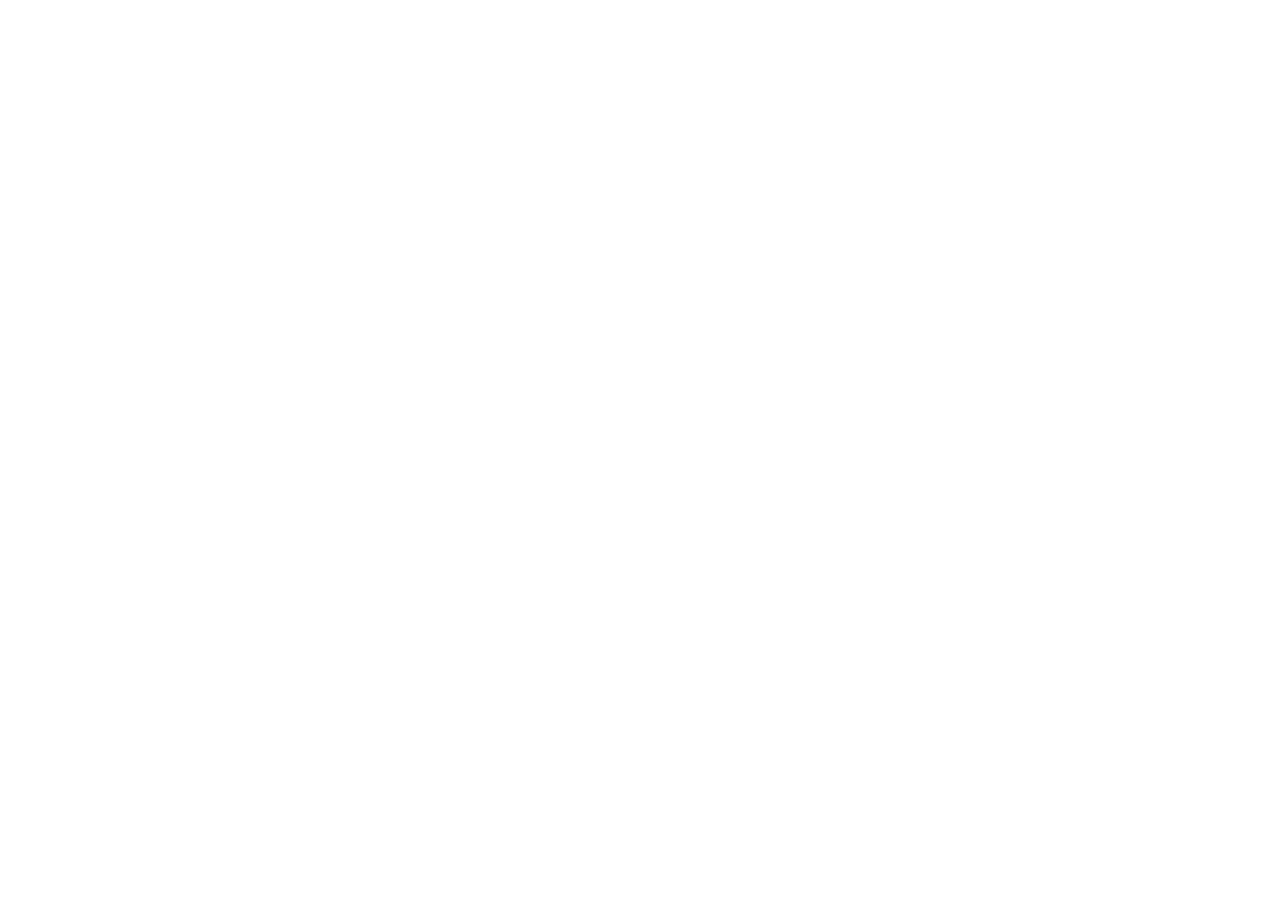
==== index.html @ 1c8adf23 "latest changes" ====
<!DOCTYPE html>
<html>


<head>
	<script src="https://unpkg.com/konva@7.1.3/konva.min.js">	</script>
	<script src="https://unpkg.com/face-api.js@0.22.2/dist/face-api.min.js">	</script>
	<script src="js/faceDetectionControls.js">	</script>
	<link rel="stylesheet" href="styles.css">
	<link rel="stylesheet" href="https://cdnjs.cloudflare.com/ajax/libs/materialize/0.100.2/css/materialize.css">
	<script type="text/javascript" src="https://code.jquery.com/jquery-2.1.1.min.js">	</script>
	<script src="https://cdnjs.cloudflare.com/ajax/libs/materialize/0.100.2/js/materialize.min.js">	</script>
	<script src="https://unpkg.com/konva@7.1.3/konva.min.js">	</script>
  <script src="js/welcome.js">	</script>
	<script src="js/pipe.js">	</script>
	<script src="js/runGame.js">	</script>
  <script src="js/runFaceDetection.js">	</script>
  <meta name="viewport" content="width=device-width, initial-scale=1">


	<meta charset="utf-8" />
	<title>Flappy Bird</title>
	<style>
		body {
			margin: 0;
			padding: 0;
			overflow: hidden;
			background-color: #ffffff;
		}
	</style>

<!-- Appzi: Capture Insightful Feedback -->
<script async src="https://w.appzi.io/w.js?token=8XFnN"></script>
<!-- End Appzi -->

<!-- Global site tag (gtag.js) - Google Analytics -->
<script async src="https://www.googletagmanager.com/gtag/js?id=G-BGTE1MCQTY"></script>
<script>
  window.dataLayer = window.dataLayer || [];
  function gtag(){dataLayer.push(arguments);}
  gtag('js', new Date());

  gtag('config', 'G-BGTE1MCQTY');
</script>

</head>

<body>
	<video onloadedmetadata="onPlay(this)" id="inputVideo" autoplay muted playsinline></video>
	<canvas id="overlay"></canvas>
	<div id="container">
	</div>



</body>

<script>

//    function updateResults() {}

    $(document).ready(function() {
      initFaceDetectionControls()
      runFaceDetection()
    })

      var windowWidth = window.innerWidth;
      var windowHeight = window.innerHeight;
      var videoWidth;
      var videoHeight;
    

      

      var stage = new Konva.Stage({
        container: 'container',
        width: windowWidth,
        height: windowHeight,
      });
       
      window.sizeGame = function sizeGame() {

        const marginDiv = $('#inputVideo').get(0).getBoundingClientRect();
        windowWidth = marginDiv.width;
        windowHeight = marginDiv.height;
        stage.width(marginDiv.width);
        stage.height(marginDiv.height);
      /* stage.container().style.position = 'absolute';
        stage.container().style.top = '0';
        stage.container().style.left = '0';
        stage.container().style.top   = marginDiv.top;
        stage.container().style.left  = marginDiv.left + window.scrollX;
        stage.container().style.width = marginDiv.width;
        stage.container().style.height = marginDiv.height;
  */
        windowWidth = marginDiv.width;
        windowHeight = marginDiv.height;
        videoWidth = windowWidth;
        videoHeight = windowHeight;

      }   
      var layer = new Konva.Layer();

      stage.add(layer);

      var layerWelcome = new Konva.Layer();

      stage.add(layerWelcome);

      // Set up Flappy 
      var flappyY = 50;
      var flappyX = 0.25 * windowWidth;
      var flappyW = 0.05 * windowWidth; // 42
      var flappyH = 0.05 * windowHeight; // 35
      var imageObj = new Image();
      var flappy;
      imageObj.onload = function () {
        flappy = new Konva.Image({
          x: 0.25*windowWidth,
          y: flappyY,
          image: imageObj,
          width: flappyW,
          height: flappyH,
        });
        layer.add(flappy);
        layer.batchDraw();
      };

      imageObj.src = 'Squareyduck.png';

      document.addEventListener("keydown", keyHandler, false);
      function keyHandler(e) {
        if(e.key == "Up" || e.key == "ArrowUp") {
          flappy.y(flappy.y()-10);
        }
        else if(e.key == "Down" || e.key == "ArrowDown") {
          flappy.y(flappy.y()+10);

        }
        //console.log("keyHandler" + flappy.y());
        layer.batchDraw();

      }
</script>

</html>
---- styles.css ----
.page-container {
  left: 0;
  right: 0;
  margin: auto;
  margin-top: 20px;
  /*padding-left: 280px;*/
  display: inline-flex !important;
}
/*
@media only screen and (max-width : 992px) {
  .page-container {
    padding-left: 0;
    display: flex !important;
  }
}
*/

#navbar {
  position: absolute;
  top: 20px;
  left: 20px;
}
/*
.center-content {
  display: flex;
  flex-direction: column;
  justify-content: center;
  align-items: center;
  flex-wrap: wrap;
}
*/

.side-by-side {
  display: flex;
  justify-content: center;
  align-items: center;
}
.side-by-side >* {
  margin: 0 5px;
}

.bold {
  font-weight: bold;
}

.margin-sm {
  margin: 5px;
}

.margin {
  margin: 20px;
}

.button-sm {
  padding: 0 10px !important;
}

.pad-sides-sm {
  padding: 0 8px !important;
}

#github-link {
  display: flex !important;
  justify-content: center;
  align-items: center;
  border-bottom: 1px solid;
  margin-bottom: 10px;
}

#overlay, .overlay {
  position: absolute;
  top: 0;
  left: 0;
}

#facesContainer canvas {
  margin: 10px;
}

input[type="file"]::-webkit-file-upload-button {
    background: #26a69a;
    border: 1px solid gray;
    cursor: pointer;
    color: #fff;
    border-radius: .2em;
}

/* Fortes New Stuff */
body {
  display: grid;
  grid-template-columns: min-content;
  grid-template-rows: min-content;
}

body video, body #container, body #overlay {
  grid-column: 1;
  grid-row: 1;
  display: block !important;
  position: static !important;
}

/*video {
  height: 100vh;
}*/
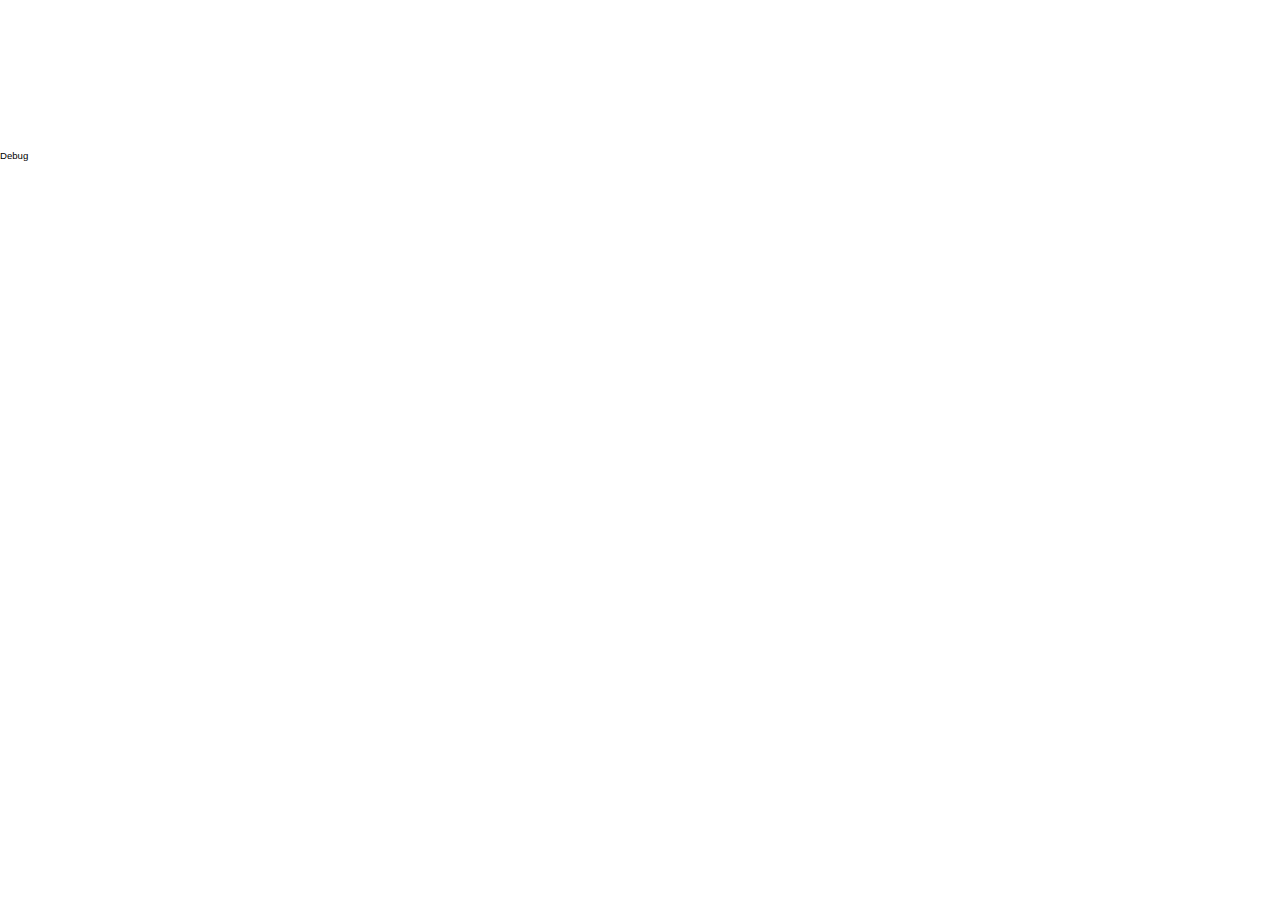
==== commit 577ff898: "HTML transition in progress. Committing before cleaning out the Konva based instructions." ====
--- a/index.html
+++ b/index.html
@@ -7,15 +7,12 @@
 	<script src="https://unpkg.com/face-api.js@0.22.2/dist/face-api.min.js">	</script>
 	<script src="js/faceDetectionControls.js">	</script>
 	<link rel="stylesheet" href="styles.css">
-	<link rel="stylesheet" href="https://cdnjs.cloudflare.com/ajax/libs/materialize/0.100.2/css/materialize.css">
+  <link rel="stylesheet" href="https://cdnjs.cloudflare.com/ajax/libs/materialize/0.100.2/css/materialize.css">
 	<script type="text/javascript" src="https://code.jquery.com/jquery-2.1.1.min.js">	</script>
 	<script src="https://cdnjs.cloudflare.com/ajax/libs/materialize/0.100.2/js/materialize.min.js">	</script>
 	<script src="https://unpkg.com/konva@7.1.3/konva.min.js">	</script>
-  <script src="js/welcome.js">	</script>
-	<script src="js/pipe.js">	</script>
-	<script src="js/runGame.js">	</script>
-  <script src="js/runFaceDetection.js">	</script>
-  <meta name="viewport" content="width=device-width, initial-scale=1">
+	<script src="https://cdn.coda.io/external/scratch/api-sdks/coda-browser-sdk-001.js">	</script>
+	<meta name="viewport" content="width=device-width, initial-scale=1">
 
 
 	<meta charset="utf-8" />
@@ -29,33 +26,66 @@
 		}
 	</style>
 
-<!-- Appzi: Capture Insightful Feedback -->
-<script async src="https://w.appzi.io/w.js?token=8XFnN"></script>
-<!-- End Appzi -->
-
-<!-- Global site tag (gtag.js) - Google Analytics -->
-<script async src="https://www.googletagmanager.com/gtag/js?id=G-BGTE1MCQTY"></script>
-<script>
-  window.dataLayer = window.dataLayer || [];
+	<!-- Appzi: Capture Insightful Feedback -->
+	<script async src="https://w.appzi.io/w.js?token=8XFnN">
+	</script>
+	<!-- End Appzi -->
+
+	<!-- Global site tag (gtag.js) - Google Analytics -->
+	<script async src="https://www.googletagmanager.com/gtag/js?id=G-BGTE1MCQTY">
+	</script>
+	<script>
+		window.dataLayer = window.dataLayer || [];
   function gtag(){dataLayer.push(arguments);}
   gtag('js', new Date());
 
   gtag('config', 'G-BGTE1MCQTY');
-</script>
+
+	</script>
 
 </head>
 
+<script src="js/script.js"></script>
+
 <body>
-	<video onloadedmetadata="onPlay(this)" id="inputVideo" autoplay muted playsinline></video>
-	<canvas id="overlay"></canvas>
-	<div id="container">
+	<video class='video' onloadedmetadata="onPlay(this)" id="inputVideo" autoplay muted playsinline></video>
+	<canvas class='video' id="overlay"></canvas>
+	<div class='konvaContainer' id="konvaContainer">
 	</div>
-
-
+	<div class='instructions' id='instructions'>
+
+		<div id = 'instructionTitle'>Welcome</div>
+		<div id = 'instructionDetailText'>Do pushups to stay in between the pipes. Press start to begin.</div>
+    <div id = 'instructionButtonDiv'>
+      <button id = 'instructionButton'>Start</button>
+    </div>    
+    <div class = 'scoreForm' id='scoreForm'>
+      <form id="recordForm" method="post" target="hiddenFrame">
+        <h1 class = "formLabel">Name:</h1><input id="NameInput" class ="formInput" name="Name">
+        <h1 class = "formLabel">Email:</h1><input id="EmailInput" class ="formInput" type="email" name="Email" >
+        <h1 class = "formLabel">Feedback:</h1><input id="FeedbackInput" class ="formInput" name="Feedback" >
+      </form>
+
+      <div id="buttonRow">
+        <button id="submitButton" class = "formButton">Submit</button>
+        <button id="skipButton" class = "formButton">Skip</button>
+      </div>
+      
+    </div>
+  </div>
+  <div id = "debug">Debug</div>
+  <script src="js/setup.js"></script>
+	<script src="js/welcome.js">	</script>
+	<script src="js/pipe.js">	</script>
+	<script src="js/runGame.js">	</script>
+	<script src="js/runFaceDetection.js">	</script>
+
+<script src = "js/form.js"></script>
 
 </body>
 
 <script>
+  
 
 //    function updateResults() {}
 
@@ -64,8 +94,10 @@
       runFaceDetection()
     })
 
-      var windowWidth = window.innerWidth;
-      var windowHeight = window.innerHeight;
+      //var windowWidth = window.innerWidth;
+      //var windowHeight = window.innerHeight;
+      var windowWidth = getComputedStyle(document.documentElement).width;
+      var windowHeight = getComputedStyle(document.documentElement).height;
       var videoWidth;
       var videoHeight;
     
@@ -73,18 +105,34 @@
       
 
       var stage = new Konva.Stage({
-        container: 'container',
+        container: 'konvaContainer',
         width: windowWidth,
         height: windowHeight,
       });
        
       window.sizeGame = function sizeGame() {
-
-        const marginDiv = $('#inputVideo').get(0).getBoundingClientRect();
-        windowWidth = marginDiv.width;
-        windowHeight = marginDiv.height;
-        stage.width(marginDiv.width);
-        stage.height(marginDiv.height);
+        
+        //windowWidth = window.innerWidth;
+        //windowHeight = window.innerHeight;
+        //windowWidth = getComputedStyle(document.documentElement).width;
+        //windowHeight = getComputedStyle(document.documentElement).height;
+
+        // New code from Fil
+        /*
+        const videoEl = document.querySelector('#inputVideo');
+        videoEl.style.cssText = `width:${windowWidth}px; height: ${windowHeight}px`;
+        const overlayDiv = document.querySelector('#overlay');
+        overlayDiv.style.cssText = `width:${windowWidth}px; height: ${windowHeight}px`;
+        */
+
+
+        // MARGIN DIV APPROACH
+        //const marginDiv = $('#inputVideo').get(0).getBoundingClientRect();
+        //windowWidth = marginDiv.width;
+        //windowHeight = marginDiv.height;
+        //stage.width(marginDiv.width);
+        // stage.height(marginDiv.height);
+
       /* stage.container().style.position = 'absolute';
         stage.container().style.top = '0';
         stage.container().style.left = '0';
@@ -93,39 +141,64 @@
         stage.container().style.width = marginDiv.width;
         stage.container().style.height = marginDiv.height;
   */
-        windowWidth = marginDiv.width;
-        windowHeight = marginDiv.height;
-        videoWidth = windowWidth;
-        videoHeight = windowHeight;
+        //windowWidth = marginDiv.width;
+        //windowHeight = marginDiv.height;
+
+        // Size everything to the video size
+        
+
+        // Set based on Window dimensions
+        // stage.width(windowWidth);
+        // stage.height(windowHeight);
+        // videoWidth = windowWidth;
+        // videoHeight = windowHeight;
+        
+        videoWidth = document.querySelector('#inputVideo').videoWidth;
+        videoHeight = document.querySelector('#inputVideo').videoHeight;
+        stage.width(Math.min(videoWidth, window.innerWidth));
+        stage.height(Math.min(videoHeight, window.innerHeight));
+        if (videoWidth > 0)  {instructions.style.width = Math.min(videoWidth, window.innerWidth) +"px" }
+        else                 {instructions.style.width = window.innerWidth + "px";}
+        
+        updateDebug();
 
       }   
+
+      document.querySelector('#inputVideo').addEventListener('resize', window.sizeGame);
+      window.onresize = window.sizeGame;
+
+
       var layer = new Konva.Layer();
 
       stage.add(layer);
 
-      var layerWelcome = new Konva.Layer();
-
-      stage.add(layerWelcome);
+      //var layerWelcome = new Konva.Layer();
+      //stage.add(layerWelcome);
 
       // Set up Flappy 
       var flappyY = 50;
-      var flappyX = 0.25 * windowWidth;
-      var flappyW = 0.05 * windowWidth; // 42
-      var flappyH = 0.05 * windowHeight; // 35
+      var flappyX = 0.25 * window.innerWidth;
+      var flappyW = 0.05 * window.innerWidth; // 42
+      var flappyH = 0.05 * window.innerHeight; // 35
       var imageObj = new Image();
       var flappy;
+
+
+
       imageObj.onload = function () {
         flappy = new Konva.Image({
-          x: 0.25*windowWidth,
+          x: 0.25*window.innerWidth,
           y: flappyY,
           image: imageObj,
           width: flappyW,
           height: flappyH,
         });
+        //flappy.id('flappyID');
+        //var flappyEl = document.getElementById("flappyID");
+        //flappyEl.style.zIndex = "11";
         layer.add(flappy);
         layer.batchDraw();
       };
-
       imageObj.src = 'Squareyduck.png';
 
       document.addEventListener("keydown", keyHandler, false);
--- a/styles.css
+++ b/styles.css
@@ -101,4 +101,147 @@
 
 /*video {
   height: 100vh;
-}*/+}*/
+
+#debug {
+  font-size: 60%;
+  //width: 100%;
+}
+
+.video {
+  // width: 100%;
+  //height: 100%;
+  //top: 0;
+  //left: 0; 
+  position: absolute;
+  /*object-fit: cover;*/
+  -webkit-transform: scaleX(-1);
+  transform: scaleX(-1);
+}
+
+.instructions {
+  position: absolute;
+  text-align: center;
+}
+
+.konvaContainer {
+  position: absolute;
+
+}
+
+.scoreForm {
+  //width: 50%;
+  height: 50%;
+  z-index: 9;
+  //left: 25%;
+  //top: 25%;
+  display: none;
+}
+
+.instructions {
+  //width: 50%;
+  //height: 50%;
+  z-index: 8;
+  //left: 25%;
+  //top: 25%;
+  display: none;
+  width: 100%;
+}
+
+#instructionTitle {
+  font-size: 300%;
+  color: #ffffff;
+  font-weight: bold;
+  margin-top: 5%;
+}
+
+#instructionDetailText {
+  font-size: 200%;
+  color: #ffffff;
+  margin-top: 1%;
+
+}
+
+#instructionButtonDiv {
+    position: center;
+    display: flex;
+    justify-content: center;
+    margin-top: 5%;
+}
+#instructionButton {
+    width: 150px;
+    height: 50px;
+    border-width: 0px;
+    border-radius: 10px;
+    margin: 10px;
+    font-size: 20px;
+    background-color: #79A9CD;
+    border: #79A9CD;
+    color: #ffffff;
+
+}
+
+#recordForm {
+  margin-left: 10px;
+  margin-right: auto;
+  margin-top: 10px;
+  padding: 15px;
+  align-items: top;
+  //grid-template-columns: 250px auto;
+  //grid-template-rows: 50px 50px;
+  grid-gap: 10px;
+  font-size: 100%;
+  background-color: #79A9CD;
+  border-radius: 10px;
+}
+
+.formInput {
+  height: 40px;
+  font-size: 20px;
+  background-color: white !important;
+}
+#FeedbackInput {
+  height:100px;
+  background-color: white;  
+}
+
+#NameInput {
+  height:40px;
+  background-color: white;}
+
+#EmailInput {
+  height:40px;
+  background-color: white;
+}
+
+#buttonRow {
+  display: flex;
+  justify-content: space-between; /* not center */
+  align-items: center;
+}
+
+.formButton {
+  margin: 10px;
+  position: center;
+  width: 100px;
+  height: 50px;
+  font-size: 20px;
+  background-color: #79A9CD;
+  border-radius: 10px;
+  border: #79A9CD;
+  color: #ffffff;
+}
+
+.formLabel {
+  font-size: 20px;
+  font-weight: normal;
+  padding: 0px;
+  margin: 0px;
+  width: 50px;
+  color: #ffffff;
+}
+
+* {
+  font-family: Arial;
+}
+
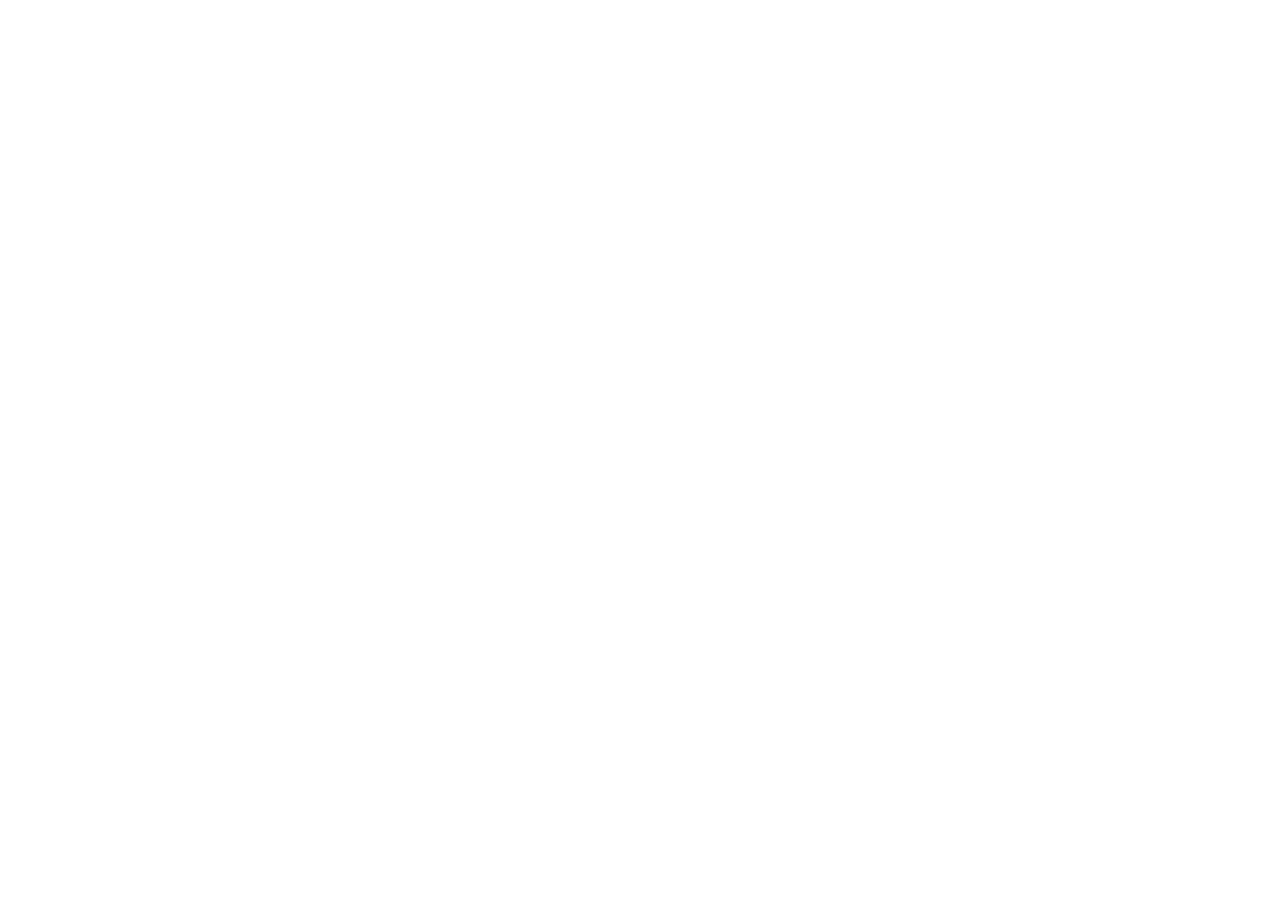
==== commit 2d5916eb: "committing with pong and brick breaker" ====
--- a/index.html
+++ b/index.html
@@ -1,7 +1,5 @@
 <!DOCTYPE html>
 <html>
-
-
 <head>
 	<script src="https://unpkg.com/konva@7.1.3/konva.min.js">	</script>
 	<script src="https://unpkg.com/face-api.js@0.22.2/dist/face-api.min.js">	</script>
@@ -16,7 +14,7 @@
 
 
 	<meta charset="utf-8" />
-	<title>Flappy Bird</title>
+	<title>PlayAR</title>
 	<style>
 		body {
 			margin: 0;
@@ -27,7 +25,7 @@
 	</style>
 
 	<!-- Appzi: Capture Insightful Feedback -->
-	<script async src="https://w.appzi.io/w.js?token=8XFnN">
+	<!--script async src="https://w.appzi.io/w.js?token=8XFnN">
 	</script>
 	<!-- End Appzi -->
 
@@ -40,13 +38,8 @@
   gtag('js', new Date());
 
   gtag('config', 'G-BGTE1MCQTY');
-
 	</script>
-
 </head>
-
-<script src="js/script.js"></script>
-
 <body>
 	<video class='video' onloadedmetadata="onPlay(this)" id="inputVideo" autoplay muted playsinline></video>
 	<canvas class='video' id="overlay"></canvas>
@@ -56,28 +49,59 @@
 
 		<div id = 'instructionTitle'>Welcome</div>
 		<div id = 'instructionDetailText'>Do pushups to stay in between the pipes. Press start to begin.</div>
+    <div class = 'chooseGame' id = 'chooseGame'>
+      <button id = 'flappyBird' class="gameOptions" onclick="startFlappyGame"><img class="gameImages" src = 'flappyBirdIcon.png'/></button>
+      <button id = 'pong' class="gameOptions" onclick="startFlappyGame"><img class="gameImages" src = 'pongIcon.png'/></button>
+      <button id = 'brickBreaker' class="gameOptions" onclick="startFlappyGame"><img class="gameImages" src = 'brickBreaker.png'/></button> 
+    </div>
     <div id = 'instructionButtonDiv'>
       <button id = 'instructionButton'>Start</button>
     </div>    
     <div class = 'scoreForm' id='scoreForm'>
       <form id="recordForm" method="post" target="hiddenFrame">
-        <h1 class = "formLabel">Name:</h1><input id="NameInput" class ="formInput" name="Name">
-        <h1 class = "formLabel">Email:</h1><input id="EmailInput" class ="formInput" type="email" name="Email" >
-        <h1 class = "formLabel">Feedback:</h1><input id="FeedbackInput" class ="formInput" name="Feedback" >
+        <h1 class = "formLabel">Name:</h1><textarea id="NameInput" class ="formInput" name="Name"></textarea>
+        <h1 class = "formLabel">Email:</h1><textarea id="EmailInput" class ="formInput" type="email" name="Email" ></textarea>
+        <h1 class = "formLabel">Feedback:</h1><textarea id="FeedbackInput" class ="formInput" name="Feedback" ></textarea>
       </form>
 
       <div id="buttonRow">
+        <button id="skipButton" class = "formButton">Skip</button>
         <button id="submitButton" class = "formButton">Submit</button>
-        <button id="skipButton" class = "formButton">Skip</button>
       </div>
       
     </div>
   </div>
-  <div id = "debug">Debug</div>
+  
+  <!--div class = "scrolling text"  id = "scrolling text">
+    <marquee behavior="scroll" BGCOLOR=#79A9CD loop="infinite" scrollamount = "20" direction = "right">
+      <span>Good job!</span>
+      <span>You can do it! </span>
+      <span>Keep Going! </span>
+      <span>You're gonna win! </span>
+      <span>Hooray!!!! </span>
+      <span>I belive in you! </span>
+      <span>Good job!</span>
+      <span>You can do it! </span>
+      <span>Keep Going! </span>
+      <span>You're gonna win! </span>
+      <span>Hooray!!!! </span>
+      <span>I belive in you! </span>
+      <span>Good job!</span>
+      <span>You can do it! </span>
+      <span>Keep Going! </span>
+      <span>You're gonna win! </span>
+      <span>Hooray!!!! </span>
+      <span>I belive in you! </span>
+    </marquee-->
+    
+  </div>
+  <div id = "debug"></div>
   <script src="js/setup.js"></script>
 	<script src="js/welcome.js">	</script>
 	<script src="js/pipe.js">	</script>
-	<script src="js/runGame.js">	</script>
+  <script src="js/brick.js"></script>
+	<script src="js/runGameFlappy.js">	</script>
+  <script src = "js/pong.js"></script>
 	<script src="js/runFaceDetection.js">	</script>
 
 <script src = "js/form.js"></script>
@@ -85,17 +109,16 @@
 </body>
 
 <script>
+
+    var version;
   
-
-//    function updateResults() {}
-
     $(document).ready(function() {
       initFaceDetectionControls()
       runFaceDetection()
     })
 
-      //var windowWidth = window.innerWidth;
-      //var windowHeight = window.innerHeight;
+      version = "PlayAR";
+    
       var windowWidth = getComputedStyle(document.documentElement).width;
       var windowHeight = getComputedStyle(document.documentElement).height;
       var videoWidth;
@@ -111,57 +134,18 @@
       });
        
       window.sizeGame = function sizeGame() {
-        
-        //windowWidth = window.innerWidth;
-        //windowHeight = window.innerHeight;
-        //windowWidth = getComputedStyle(document.documentElement).width;
-        //windowHeight = getComputedStyle(document.documentElement).height;
-
-        // New code from Fil
-        /*
-        const videoEl = document.querySelector('#inputVideo');
-        videoEl.style.cssText = `width:${windowWidth}px; height: ${windowHeight}px`;
-        const overlayDiv = document.querySelector('#overlay');
-        overlayDiv.style.cssText = `width:${windowWidth}px; height: ${windowHeight}px`;
-        */
-
-
-        // MARGIN DIV APPROACH
-        //const marginDiv = $('#inputVideo').get(0).getBoundingClientRect();
-        //windowWidth = marginDiv.width;
-        //windowHeight = marginDiv.height;
-        //stage.width(marginDiv.width);
-        // stage.height(marginDiv.height);
-
-      /* stage.container().style.position = 'absolute';
-        stage.container().style.top = '0';
-        stage.container().style.left = '0';
-        stage.container().style.top   = marginDiv.top;
-        stage.container().style.left  = marginDiv.left + window.scrollX;
-        stage.container().style.width = marginDiv.width;
-        stage.container().style.height = marginDiv.height;
-  */
-        //windowWidth = marginDiv.width;
-        //windowHeight = marginDiv.height;
-
-        // Size everything to the video size
-        
-
-        // Set based on Window dimensions
-        // stage.width(windowWidth);
-        // stage.height(windowHeight);
-        // videoWidth = windowWidth;
-        // videoHeight = windowHeight;
-        
         videoWidth = document.querySelector('#inputVideo').videoWidth;
         videoHeight = document.querySelector('#inputVideo').videoHeight;
         stage.width(Math.min(videoWidth, window.innerWidth));
         stage.height(Math.min(videoHeight, window.innerHeight));
-        if (videoWidth > 0)  {instructions.style.width = Math.min(videoWidth, window.innerWidth) +"px" }
+        if (videoWidth > 0)  {
+          if (isIOS) 
+               {instructions.style.width = Math.min(videoWidth, window.innerWidth) +"px"}  
+          else {instructions.style.width = Math.min(videoWidth, window.innerWidth, screen.width) +"px"} 
+        }
         else                 {instructions.style.width = window.innerWidth + "px";}
         
         updateDebug();
-
       }   
 
       document.querySelector('#inputVideo').addEventListener('resize', window.sizeGame);
@@ -172,8 +156,9 @@
 
       stage.add(layer);
 
-      //var layerWelcome = new Konva.Layer();
-      //stage.add(layerWelcome);
+      var layerPong = new Konva.Layer();
+
+      stage.add(layerPong);
 
       // Set up Flappy 
       var flappyY = 50;
@@ -184,7 +169,7 @@
       var flappy;
 
 
-
+ 
       imageObj.onload = function () {
         flappy = new Konva.Image({
           x: 0.25*window.innerWidth,
@@ -193,9 +178,7 @@
           width: flappyW,
           height: flappyH,
         });
-        //flappy.id('flappyID');
-        //var flappyEl = document.getElementById("flappyID");
-        //flappyEl.style.zIndex = "11";
+
         layer.add(flappy);
         layer.batchDraw();
       };
@@ -210,7 +193,6 @@
           flappy.y(flappy.y()+10);
 
         }
-        //console.log("keyHandler" + flappy.y());
         layer.batchDraw();
 
       }
--- a/styles.css
+++ b/styles.css
@@ -14,7 +14,10 @@
   }
 }
 */
-
+a {
+  text-decoration: underline !important;
+  color: white !important;
+}
 #navbar {
   position: absolute;
   top: 20px;
@@ -169,7 +172,7 @@
     margin-top: 5%;
 }
 #instructionButton {
-    width: 150px;
+    width: 250px;
     height: 50px;
     border-width: 0px;
     border-radius: 10px;
@@ -179,6 +182,10 @@
     border: #79A9CD;
     color: #ffffff;
 
+}
+#scoreForm {
+  margin-left: 15%;
+  margin-right: 15%;
 }
 
 #recordForm {
@@ -232,6 +239,10 @@
   color: #ffffff;
 }
 
+#skipButton {
+  background-color: lightgrey;
+}
+
 .formLabel {
   font-size: 20px;
   font-weight: normal;
@@ -245,3 +256,20 @@
   font-family: Arial;
 }
 
+marquee {
+  display: flexbox;
+  justify-content: space-between;
+  color: white;
+}
+
+.chooseGame {
+  border-radius: 10px;
+  display: none;
+}
+.gameOptions {
+  display: contents;
+}
+.gameImages {
+  height: 30vh;
+  padding: 1vw;
+}